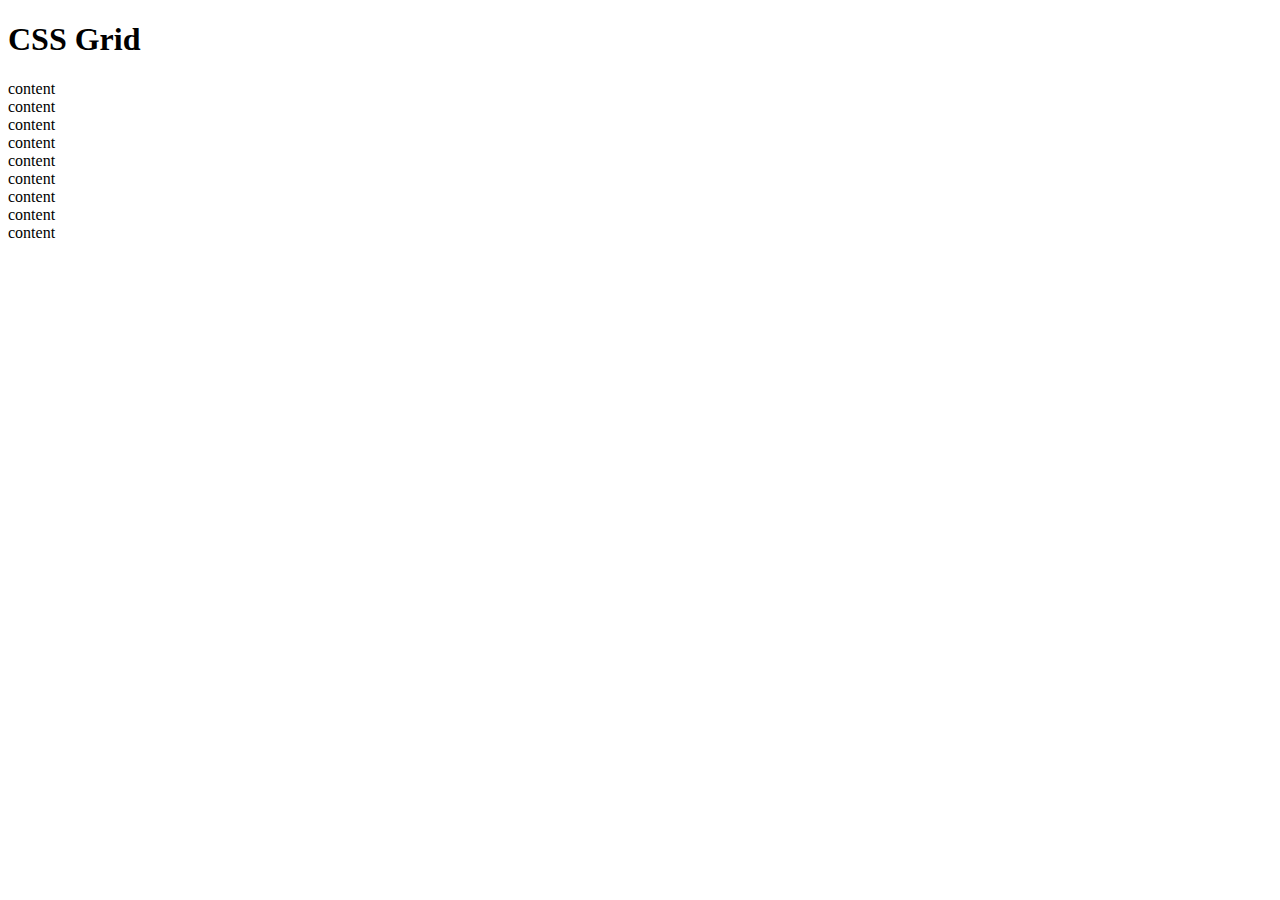
==== index.html @ ac867146 "first commit" ====
<!DOCTYPE html>
<html lang="en">
<head>
    <meta charset="UTF-8">
    <meta name="viewport" content="width=device-width, initial-scale=1.0">
    <link rel="stylesheet" href="style.css">
    <title>CSS Grid</title>
</head>
<body>

    <h1>CSS Grid</h1>

    <div class="container">
        <div class="content content1">content</div>
        <div class="content content2">content</div>
        <div class="content content3">content</div>
        <div class="content content4">content</div>
        <div class="content content5">content</div>
        <div class="content content6">content</div>
        <div class="content content7">content</div>
        <div class="content content8">content</div>
        <div class="content content9">content</div>
    </div>
    
</body>
</html>
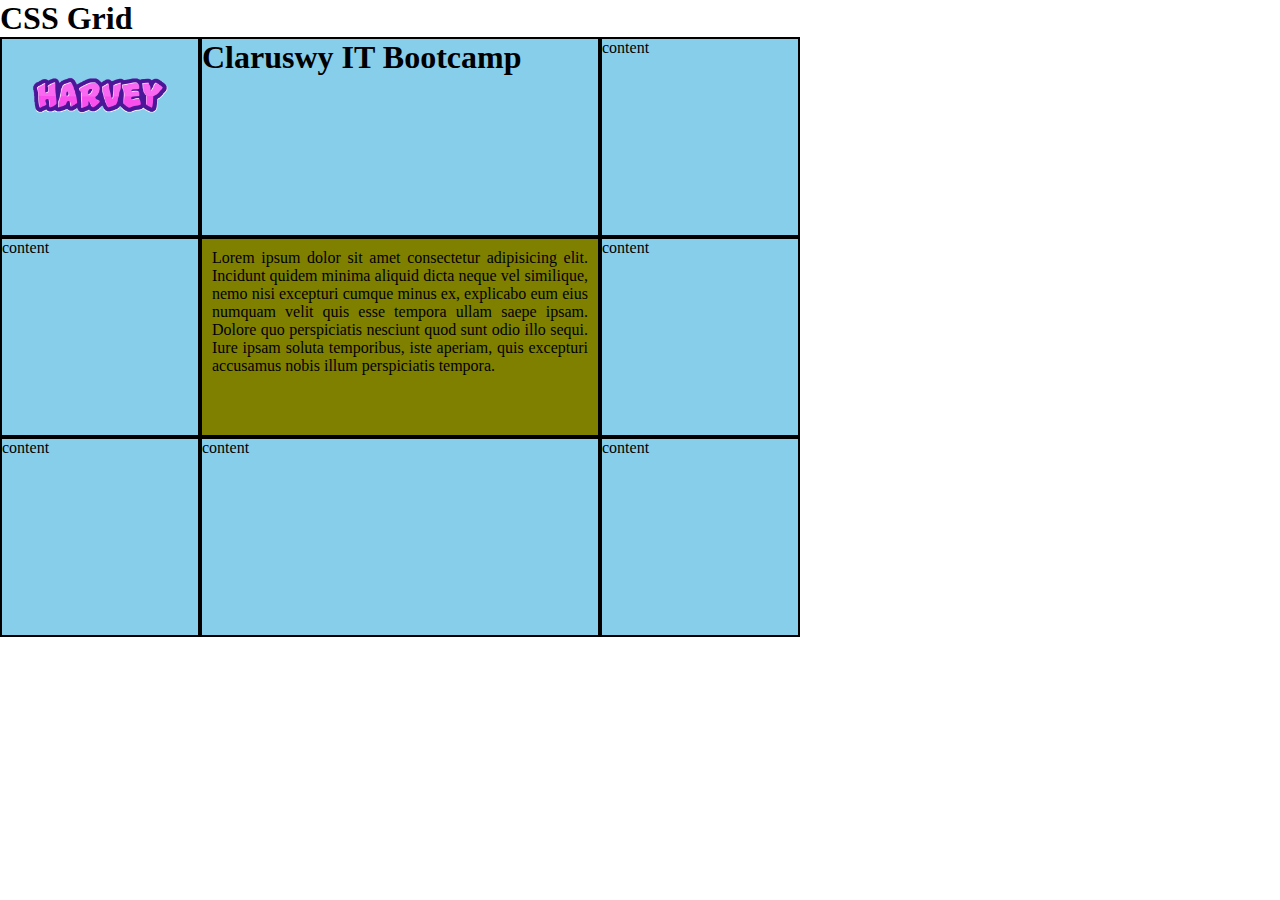
==== commit 6f80279a: "3.commit" ====
--- a/index.html
+++ b/index.html
@@ -11,11 +11,16 @@
     <h1>CSS Grid</h1>
 
     <div class="container">
-        <div class="content content1">content</div>
-        <div class="content content2">content</div>
+        <div class="content content1">
+            <img src="./images/Harvey.png" width="100%" alt="">
+        </div>
+        <div class="content content2">
+            <h1>Claruswy IT Bootcamp</h1>
+        </div>
         <div class="content content3">content</div>
         <div class="content content4">content</div>
-        <div class="content content5">content</div>
+        <div class="content content5">
+            Lorem ipsum dolor sit amet consectetur adipisicing elit. Incidunt quidem minima aliquid dicta neque vel similique, nemo nisi excepturi cumque minus ex, explicabo eum eius numquam velit quis esse tempora ullam saepe ipsam. Dolore quo perspiciatis nesciunt quod sunt odio illo sequi. Iure ipsam soluta temporibus, iste aperiam, quis excepturi accusamus nobis illum perspiciatis tempora.</div>
         <div class="content content6">content</div>
         <div class="content content7">content</div>
         <div class="content content8">content</div>
--- a/style.css
+++ b/style.css
@@ -0,0 +1,26 @@
+*{
+    margin: 0;
+}
+
+.container{
+    display: grid;
+    grid-template-columns: 200px 400px 200px;
+    grid-template-rows: 200px 200px 200px;
+}
+
+.content{
+    border: 2px solid;
+    background-color: skyblue;
+}
+
+.content5{
+    text-align: justify;
+    overflow: auto;
+    padding: 10px;
+    background-color: olive;
+}
+
+.content3{
+    background-image: url(background-image: url("https://picsum.photos/id/1020/600/400"););
+    
+}
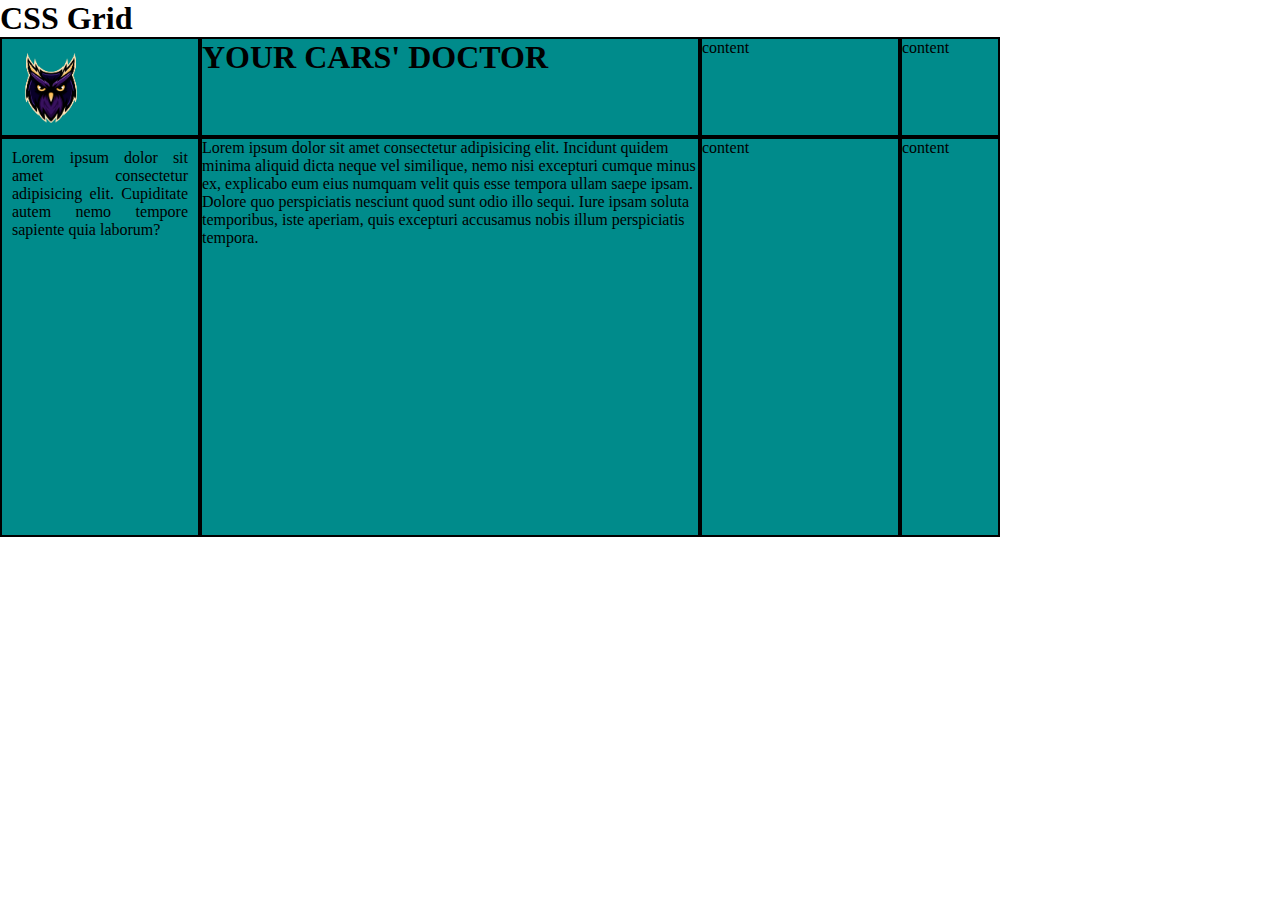
==== commit 5a958517: "4.commit" ====
--- a/index.html
+++ b/index.html
@@ -12,19 +12,19 @@
 
     <div class="container">
         <div class="content content1">
-            <img src="./images/Harvey.png" width="100%" alt="">
+            <img src="./images/owl.png" width="50%" alt="">
         </div>
         <div class="content content2">
-            <h1>Claruswy IT Bootcamp</h1>
+            <h1>YOUR CARS' DOCTOR</h1>
         </div>
         <div class="content content3">content</div>
         <div class="content content4">content</div>
-        <div class="content content5">
-            Lorem ipsum dolor sit amet consectetur adipisicing elit. Incidunt quidem minima aliquid dicta neque vel similique, nemo nisi excepturi cumque minus ex, explicabo eum eius numquam velit quis esse tempora ullam saepe ipsam. Dolore quo perspiciatis nesciunt quod sunt odio illo sequi. Iure ipsam soluta temporibus, iste aperiam, quis excepturi accusamus nobis illum perspiciatis tempora.</div>
-        <div class="content content6">content</div>
+        <div class="content content5">Lorem ipsum dolor sit amet consectetur adipisicing elit. Cupiditate autem nemo tempore sapiente quia laborum?</div>
+        <div class="content content6">
+            Lorem ipsum dolor sit amet consectetur adipisicing elit. Incidunt quidem minima aliquid dicta neque vel similique, nemo nisi excepturi cumque minus ex, explicabo eum eius numquam velit quis esse tempora ullam saepe ipsam. Dolore quo perspiciatis nesciunt quod sunt odio illo sequi. Iure ipsam soluta temporibus, iste aperiam, quis excepturi accusamus nobis illum perspiciatis tempora.
+        </div>
         <div class="content content7">content</div>
         <div class="content content8">content</div>
-        <div class="content content9">content</div>
     </div>
     
 </body>
--- a/style.css
+++ b/style.css
@@ -4,23 +4,17 @@
 
 .container{
     display: grid;
-    grid-template-columns: 200px 400px 200px;
-    grid-template-rows: 200px 200px 200px;
+    grid-template-columns: 200px 500px 200px 100px;
+    grid-template-rows: 100px 400px;
 }
 
 .content{
     border: 2px solid;
-    background-color: skyblue;
+    background-color: darkcyan;
 }
 
 .content5{
     text-align: justify;
     overflow: auto;
     padding: 10px;
-    background-color: olive;
 }
-
-.content3{
-    background-image: url(background-image: url("https://picsum.photos/id/1020/600/400"););
-    
-}
